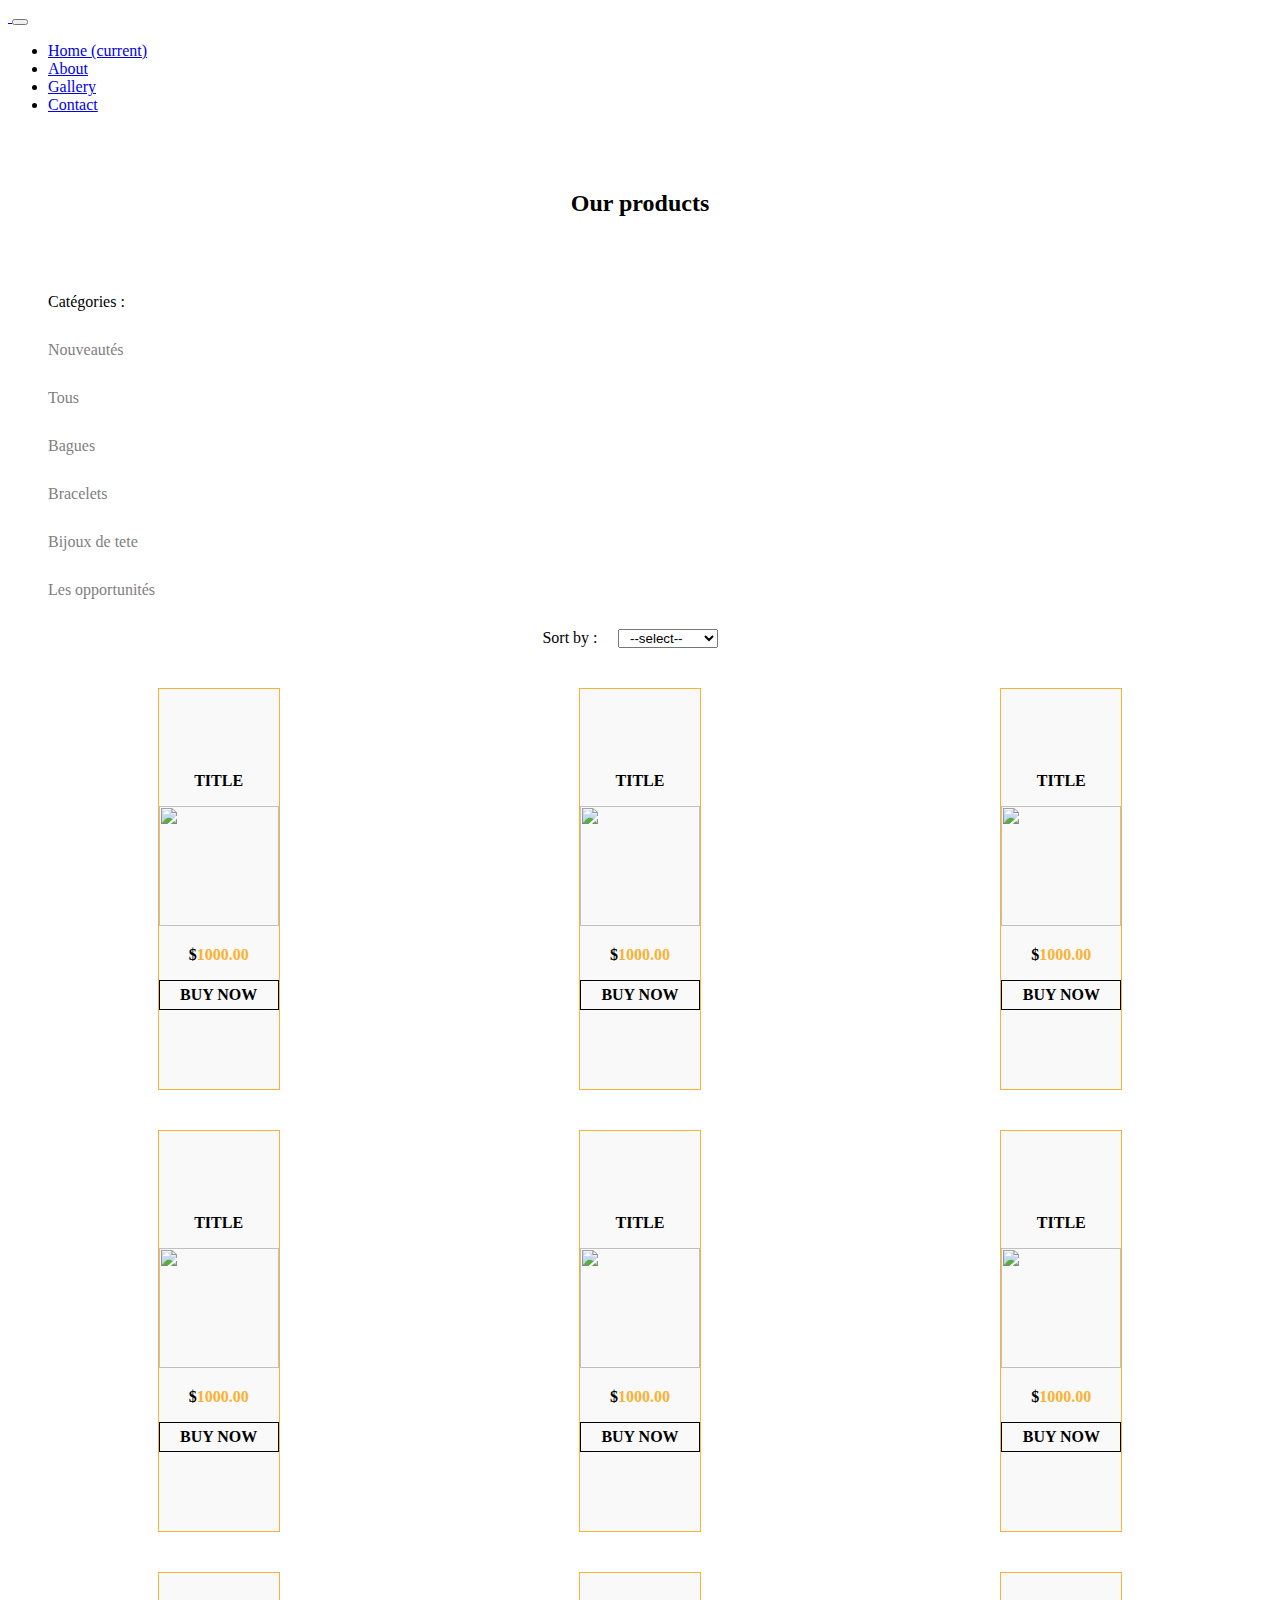
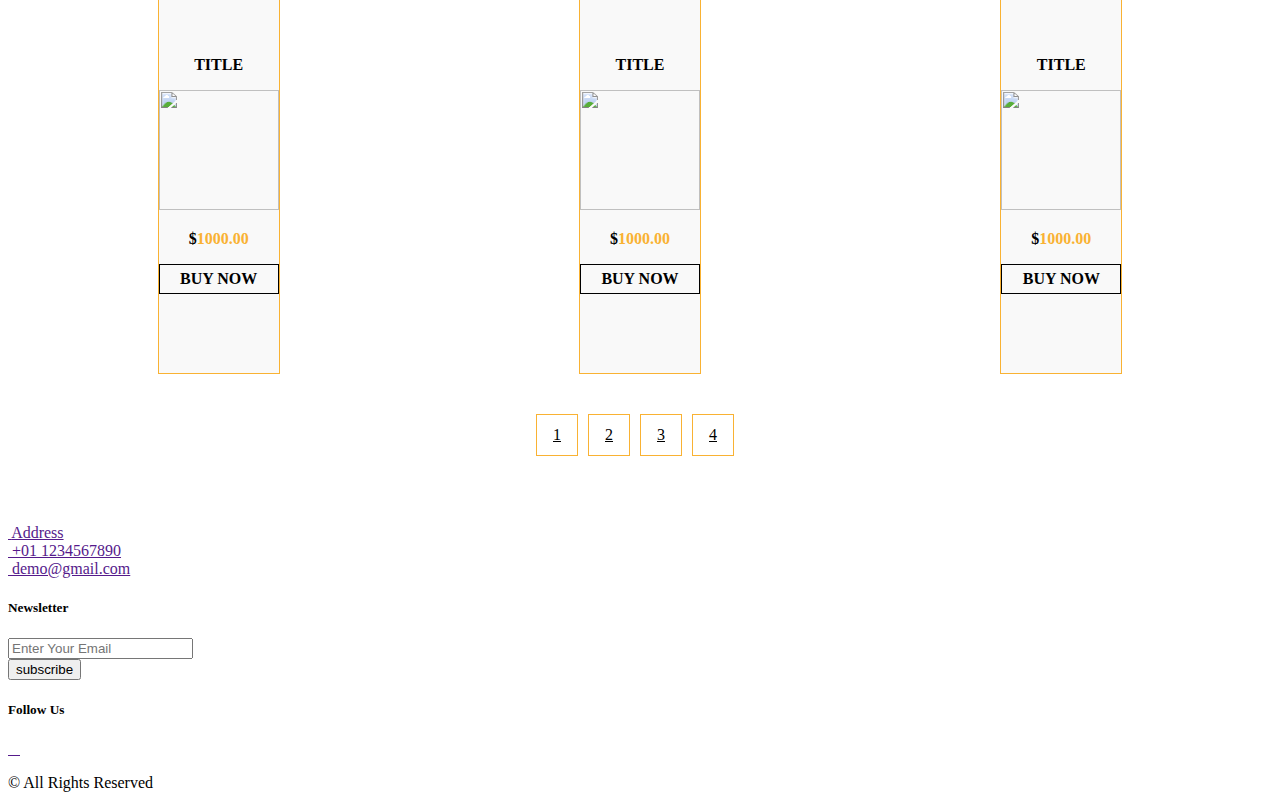
==== gallery.html @ b6276527 "update" ====
<!DOCTYPE html>
<html>

<head>
  <!-- Basic -->
  <meta charset="utf-8" />
  <meta http-equiv="X-UA-Compatible" content="IE=edge" />
  <!-- Mobile Metas -->
  <meta name="viewport" content="width=device-width, initial-scale=1, shrink-to-fit=no" />
  <!-- Site Metas -->
  <meta name="keywords" content="" />
  <meta name="description" content="" />
  <meta name="author" content="" />

  <title>Lodge</title>
  <!-- slider stylesheet -->
  <link rel="stylesheet" type="text/css" href="https://cdnjs.cloudflare.com/ajax/libs/OwlCarousel2/2.1.3/assets/owl.carousel.min.css" />

  <!-- bootstrap core css -->
  <link rel="stylesheet" type="text/css" href="css/bootstrap.css" />

  <!-- fonts style -->
  <link href="https://fonts.googleapis.com/css?family=Baloo+Chettan|Poppins:400,600,700&display=swap" rel="stylesheet">
  <!-- Custom styles for this template -->
  <link href="css/style.css" rel="stylesheet" />
  <link href="css/MonStyle.css" rel="stylesheet"/>
  <!-- responsive style -->
  <link href="css/responsive.css" rel="stylesheet" />
</head>

<body class="sub_page">
  <div class="hero_area">
    <!-- header section strats -->
    <header class="header_section">
      <div class="container-fluid">
        <nav class="navbar navbar-expand-lg custom_nav-container ">
          <a class="navbar-brand" href="index.html">
            <img src="images/logo.png" alt="">
          </a>
          <button class="navbar-toggler" type="button" data-toggle="collapse" data-target="#navbarSupportedContent" aria-controls="navbarSupportedContent" aria-expanded="false" aria-label="Toggle navigation">
            <span class="navbar-toggler-icon"></span>
          </button>

          <div class="collapse navbar-collapse" id="navbarSupportedContent">
            <div class="d-flex ml-auto flex-column flex-lg-row align-items-center">
              <ul class="navbar-nav  ">
                <li class="nav-item active">
                  <a class="nav-link" href="index.html">Home <span class="sr-only">(current)</span></a>
                </li>
                <li class="nav-item">
                  <a class="nav-link" href="about.html"> About</a>
                </li>
                <li class="nav-item">
                    <a class="nav-link" href="gallery.html"> Gallery</a>
                  </li>
                <li class="nav-item">
                    <a class="nav-link" href="contact.html"> Contact</a>
                </li>
              </ul>

            </div>
          </div>
        </nav>
      </div>
    </header>
    <!-- end header section -->
  </div>
  <h2 id="title">Our products</h2>
  <div id="container">
    <div class="row">
      <div class="col-md-3">
        <div class="categorie">
          <div class="nom_cat">
            <ul>
              <li id="cat"><a href="#" >Catégories :</a></li>
              <li><a href="#">Nouveautés</a></li>
              <li><a href="#">Tous</a></li>
              <li><a href="#">Bagues</a></li>
              <li><a href="#">Bracelets</a></li>
              <li><a href="#">Bijoux de tete</a></li>
              <li><a href="#">Les opportunités</a></li>
            </ul>
          </div>
        </div>
      </div>
      <div class="col-md-9">
        <div class="container" id="prod">
          <div class="row">
            <div class="col-md-12">
              <div class="d-flex justify-content-end">
                <div id="tri">
                  Sort by : &nbsp &nbsp
                  <select>
                    <option selected="selected">&nbsp&nbsp--select--</option>
                    <option>Top rate</option>
                    <option>Tendance</option>
                    <option>Price</option>
                    <option>Alphabetique</option>
                  </select>&nbsp &nbsp &nbsp
                </div>
              </div>

            </div>
          </div>
          
          <!-- row 1 -->
          <div class="row">
            <div class="col-md-3">
              <div class="info">
                <p>title</p>
                <img src="images/i-1.png">
                <p>$<span class="price">1000.00</span></p>
                <p class="buy">buy now</p>
              </div>
            </div>
            <div class="col-md-3">
              <div class="info">
                <p>title</p>
                <img src="images/i-2.png">
                <p>$<span class="price">1000.00</span></p>
                <p class="buy">buy now</p>
              </div>
            </div>
            <div class="col-md-3">
              <div class="info">
                <p>title</p>
                <img src="images/i-3.png">
                <p>$<span class="price">1000.00</span></p>
                <p class="buy">buy now</p>
              </div>
            </div>
          </div>
         <!-- row 2 -->
          <div class="row">
            <div class="col-md-3">
              <div class="info">
                <p>title</p>
                <img src="images/i-2.png">
                <p>$<span class="price">1000.00</span></p>
                <p class="buy">buy now</p>
              </div>
            </div>
            <div class="col-md-3">
              <div class="info">
                <p>title</p>
                <img src="images/i-3.png">
                <p>$<span class="price">1000.00</span></p>
                <p class="buy">buy now</p>
              </div>
            </div>
            <div class="col-md-3">
              <div class="info">
                <p>title</p>
                <img src="images/i-1.png">
                <p>$<span class="price">1000.00</span></p>
                <p class="buy">buy now</p>
              </div>
            </div>
          </div>
          <!-- row 3 -->
          <div class="row">
            <div class="col-md-3">
              <div class="info">
                <p>title</p>
                <img src="images/i-3.png">
                <p>$<span class="price">1000.00</span></p>
                <p class="buy">buy now</p>
              </div>
            </div>
            <div class="col-md-3">
              <div class="info">
                <p>title</p>
                <img src="images/i-2.png">
                <p>$<span class="price">1000.00</span></p>
                <p class="buy">buy now</p>
              </div>
            </div>
            <div class="col-md-3">
              <div class="info">
                <p>title</p>
                <img src="images/i-1.png">
                <p>$<span class="price">1000.00</span></p>
                <p class="buy">buy now</p>
              </div>
            </div>
          </div>
          <div class="navigation">
            <div class="div1">
              <a href="#">1</a>
            </div>
            <div class="div2">
              <a href="#">2</a>
            </div>
            <div class="div3">
              <a href="#">3</a>
            </div>
            <div class="div4">
              <a href="#">4</a>
            </div>
          </div>
        </div>
      </div>
    </div>
  </div>

  


  <section class="info_section">
      <div class="container">
        <div class="info_container">
          <div class="row">
            <div class="col-md-3">
              <div class="info_logo">
                <a href="">
                  <img src="images/logo.png" alt="">
                </a>
              </div>
            </div>
            <div class="col-md-3">
              <div class="info_contact">
                <a href="">
                  <img src="images/location.png" alt="">
                  <span>
                    Address
                  </span>
                </a>
              </div>
            </div>
            <div class="col-md-3">
              <div class="info_contact">
                <a href="">
                  <img src="images/phone.png" alt="">
                  <span>
                    +01 1234567890
                  </span>
                </a>
              </div>
            </div>
            <div class="col-md-3">
              <div class="info_contact">
                <a href="">
                  <img src="images/mail.png" alt="">
                  <span>
                    demo@gmail.com
                  </span>
                </a>
              </div>
            </div>
          </div>
          <div class="info_form">
            <div class="d-flex justify-content-center">
              <h5 class="info_heading">
                Newsletter
              </h5>
            </div>
            <form action="">
              <div class="email_box">
                <input type="text" id="email2" placeholder="Enter Your Email">
              </div>
              <div>
                <button>
                  subscribe
                </button>
              </div>
            </form>
          </div>
          <div class="info_social">
            <div class="d-flex justify-content-center">
              <h5 class="info_heading">
                Follow Us
              </h5>
            </div>
            <div class="social_box">
              <a href="">
                <img src="images/fb.png" alt="">
              </a>
              <a href="">
                <img src="images/twitter.png" alt="">
              </a>
              <a href="">
                <img src="images/linkedin.png" alt="">
              </a>
              <a href="">
                <img src="images/insta.png" alt="">
              </a>
            </div>
          </div>
        </div>
      </div>
    </section>
  
    <section class="container-fluid footer_section">
      <p>
        &copy; <span id="displayYear"></span> All Rights Reserved 
      </p>
    </section>
  




  <script type="text/javascript" src="js/jquery-3.4.1.min.js"></script>
  <script type="text/javascript" src="js/bootstrap.js"></script>
  <script type="text/javascript" src="js/custom.js"></script>
</body>

</html>
---- css/MonStyle.css ----
/*css de contact*/
.title_send {
  text-align: center;
  margin-bottom: 20px;
}
@media (max-width:700px)  {
  #map{
    display: none;
  }
}
/*css de gallery*/
#title{
text-align: center;
margin-top: 6%;
margin-bottom: 6%;
}

#container .row .col-md-3 .categorie .nom_cat ul{
    list-style: none;
    margin-bottom: 20px;
}
#container .row .col-md-3 .categorie .nom_cat ul li{
    margin-bottom: 30px;
}
#container .row .col-md-3 .categorie .nom_cat a{
    text-decoration: none;
    color: grey;
}
#container .row .col-md-3 .categorie #cat a{
    color: black;
}
#prod .row  {
    display: flex;
    justify-content: space-around;
}
#prod .row .col-md-3 p{
    margin-top: 20px;
    text-align: center;
    font-weight: bold;
    text-transform: uppercase;
    font-size: 1rem;
}
#prod .row .col-md-3 img{
    display: block;
    margin-left: auto;
    margin-right: auto;
    width: 120px;
    height: 120px;
}
#prod > .row {
    margin-bottom: 40px;
}
#prod .row .col-md-3 {
    height: 400px;
    background-color: rgb(249, 249, 249);
    border: 0.6px solid #F9B233;
    display: flex;
    align-items:center;
    justify-content: center;
}

#prod .row .col-md-3 .info .price{
    color: #F9B233;
}

#prod .row .col-md-3 .info .buy{
    padding: 5px 15px;
    border: 1px solid #000000;
    font-weight: bold;
    color: #000000;
    margin-top: 15px;
}
#prod .row .col-md-3:hover .buy{
    color: #F9B233;
    border-color: #F9B233;
}
.navigation{
    margin-bottom: 50px;
    display: flex;
    justify-content: center;
}
.navigation div a {
    color: #000000;
}


.navigation div{
    color: #F9B233;
    border: 1px solid #F9B233;
    width: 40px;
    height: 40px;
    display: flex;
    justify-content: center;
    align-items: center;
    margin-right: 10px;
    text-decoration: none;
}
.navigation div:hover a{
    color: white;
}
.navigation div:hover {
    background-color: #F9B233;
}





@media (max-width:700px)  {
    #prod > .row {
        display: flex;
        flex-direction: column;
        align-items: center; 
    }
    #prod .row .col-md-3{
        margin-bottom: 20px;
        width: 80%;
    }

}
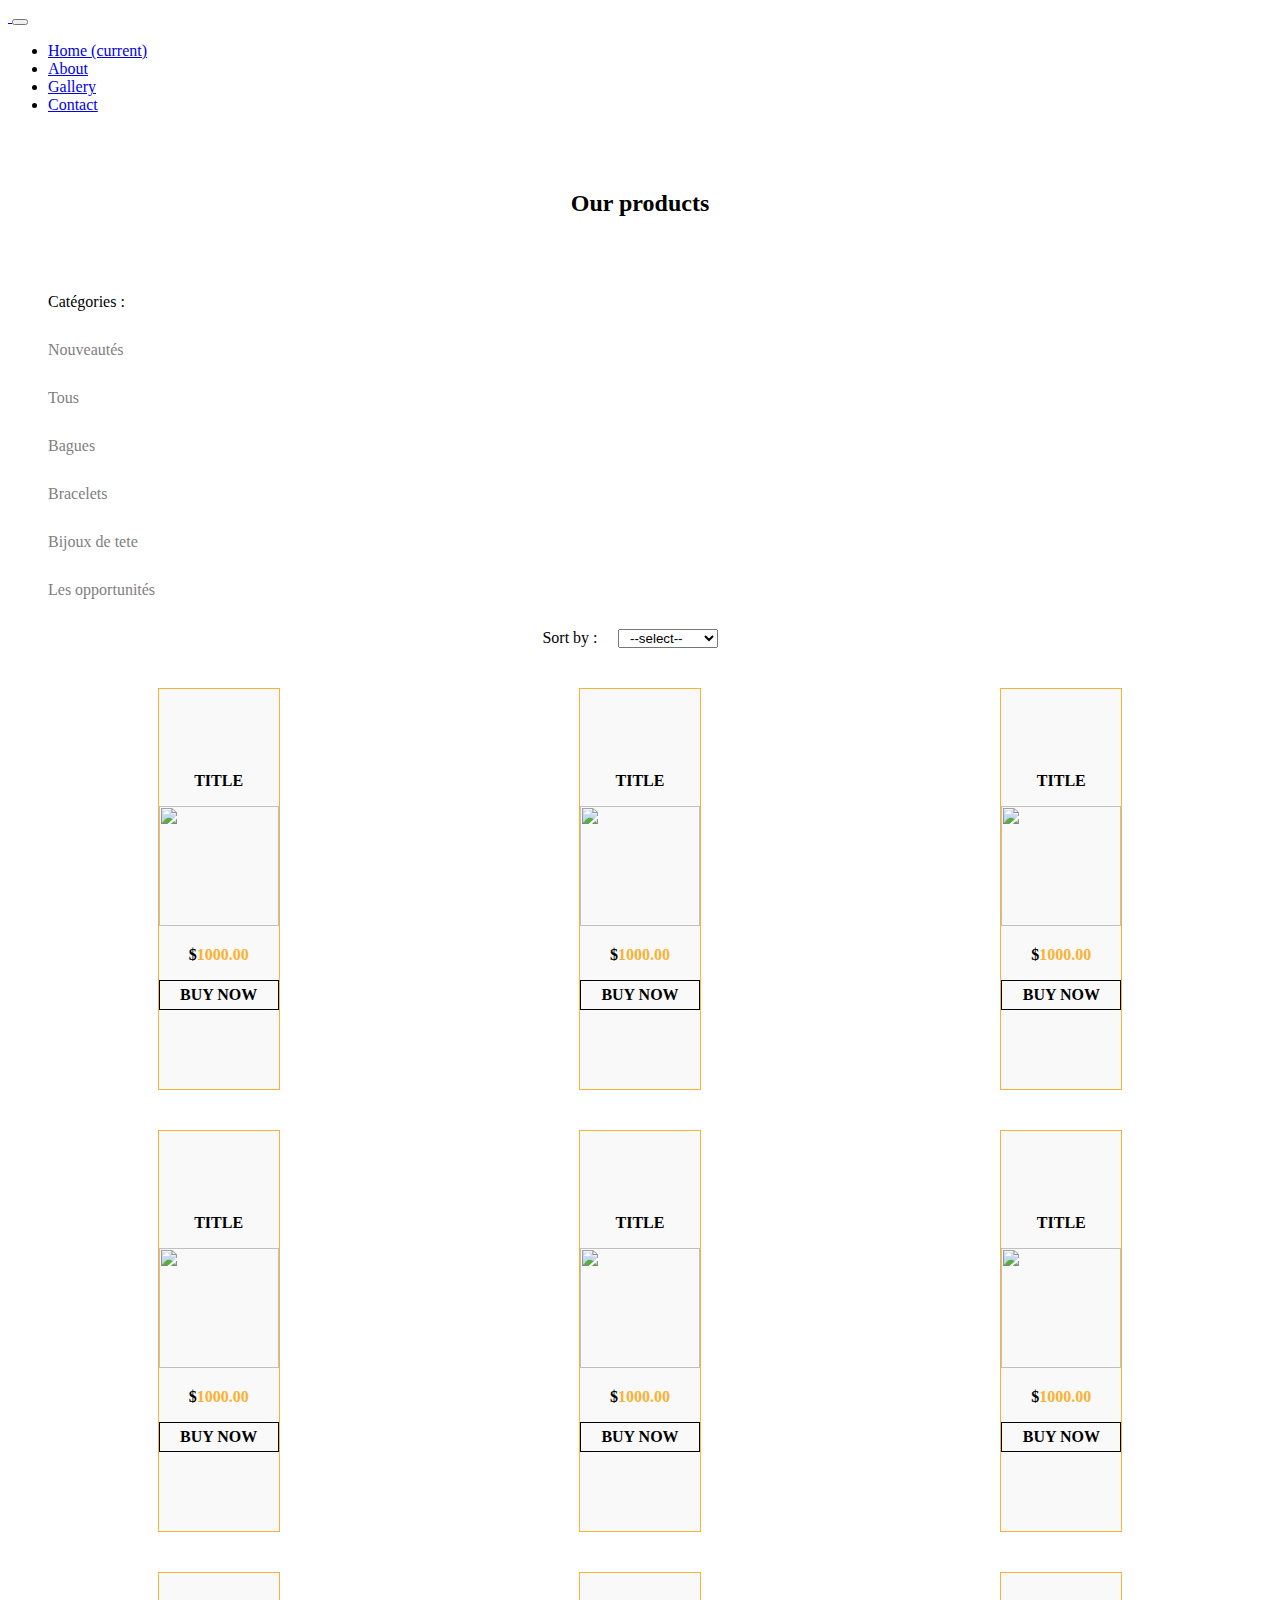
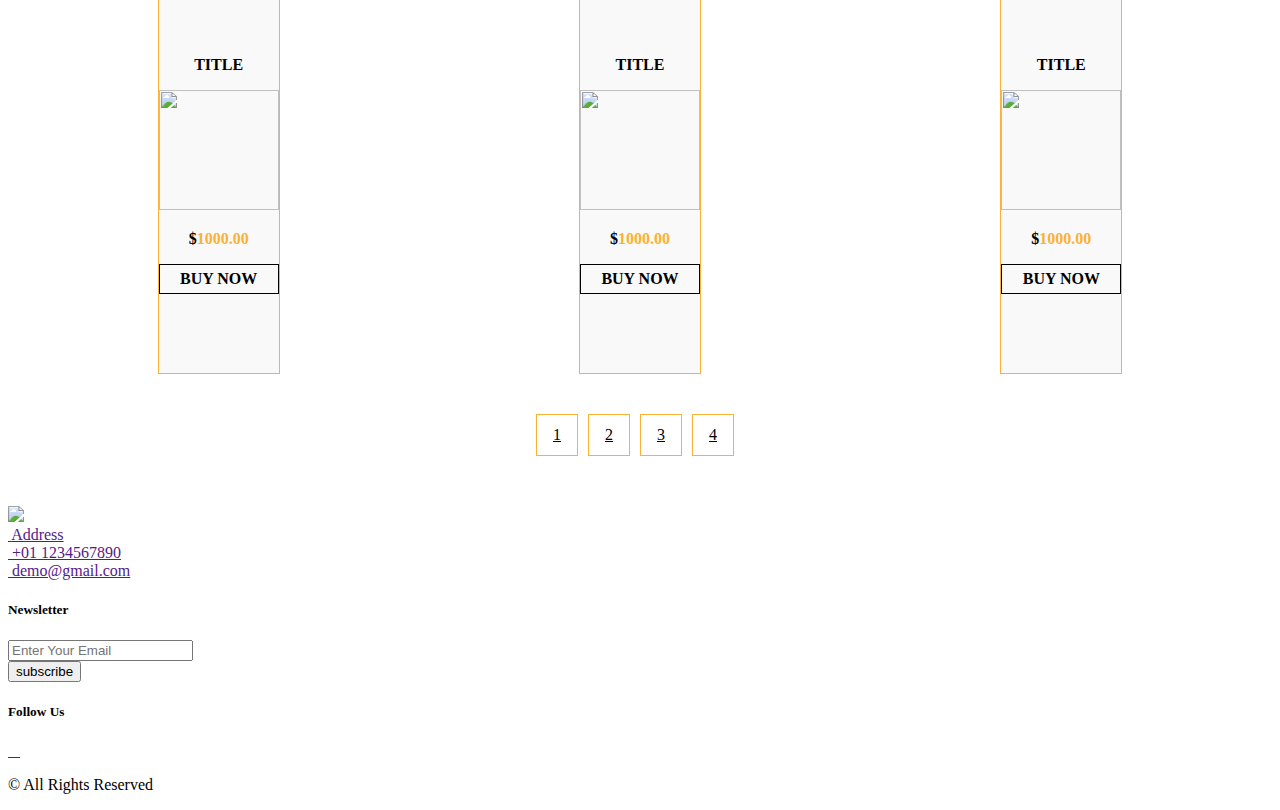
==== commit db874683: "update" ====
--- a/gallery.html
+++ b/gallery.html
@@ -204,8 +204,6 @@
   </div>
 
   
-
-
   <section class="info_section">
       <div class="container">
         <div class="info_container">
@@ -213,7 +211,7 @@
             <div class="col-md-3">
               <div class="info_logo">
                 <a href="">
-                  <img src="images/logo.png" alt="">
+                  <img src="images/logo.png" >
                 </a>
               </div>
             </div>
--- a/css/MonStyle.css
+++ b/css/MonStyle.css
@@ -14,6 +14,9 @@
 margin-top: 6%;
 margin-bottom: 6%;
 }
+
+
+
 
 #container .row .col-md-3 .categorie .nom_cat ul{
     list-style: none;
@@ -82,8 +85,6 @@
 .navigation div a {
     color: #000000;
 }
-
-
 .navigation div{
     color: #F9B233;
     border: 1px solid #F9B233;
@@ -101,10 +102,11 @@
 .navigation div:hover {
     background-color: #F9B233;
 }
-
-
-
-
+#prod .row .col-md-3:hover {
+    margin-top: 10px;
+    margin-left: 10px ;
+    box-shadow: 9px 9px 0px -2px #F9B233;
+}
 
 @media (max-width:700px)  {
     #prod > .row {
@@ -116,5 +118,26 @@
         margin-bottom: 20px;
         width: 80%;
     }
+    #container .row .col-md-3 .categorie .nom_cat {
+        width: 100%;
+        overflow: hidden;
+        overflow: scroll;
+        padding-bottom: 0%;
+        margin-bottom: 30px;
+    }
 
-}+    #container .row .col-md-3 .categorie .nom_cat ul{
+        width: max-content;
+        display: flex;
+        gap: 20px;
+    }
+    ::-webkit-scrollbar {
+        width: 10px;
+    }
+    ::-webkit-scrollbar-thumb {
+        background: #fbca75; 
+        border-radius: 10px;
+    }
+
+}
+
